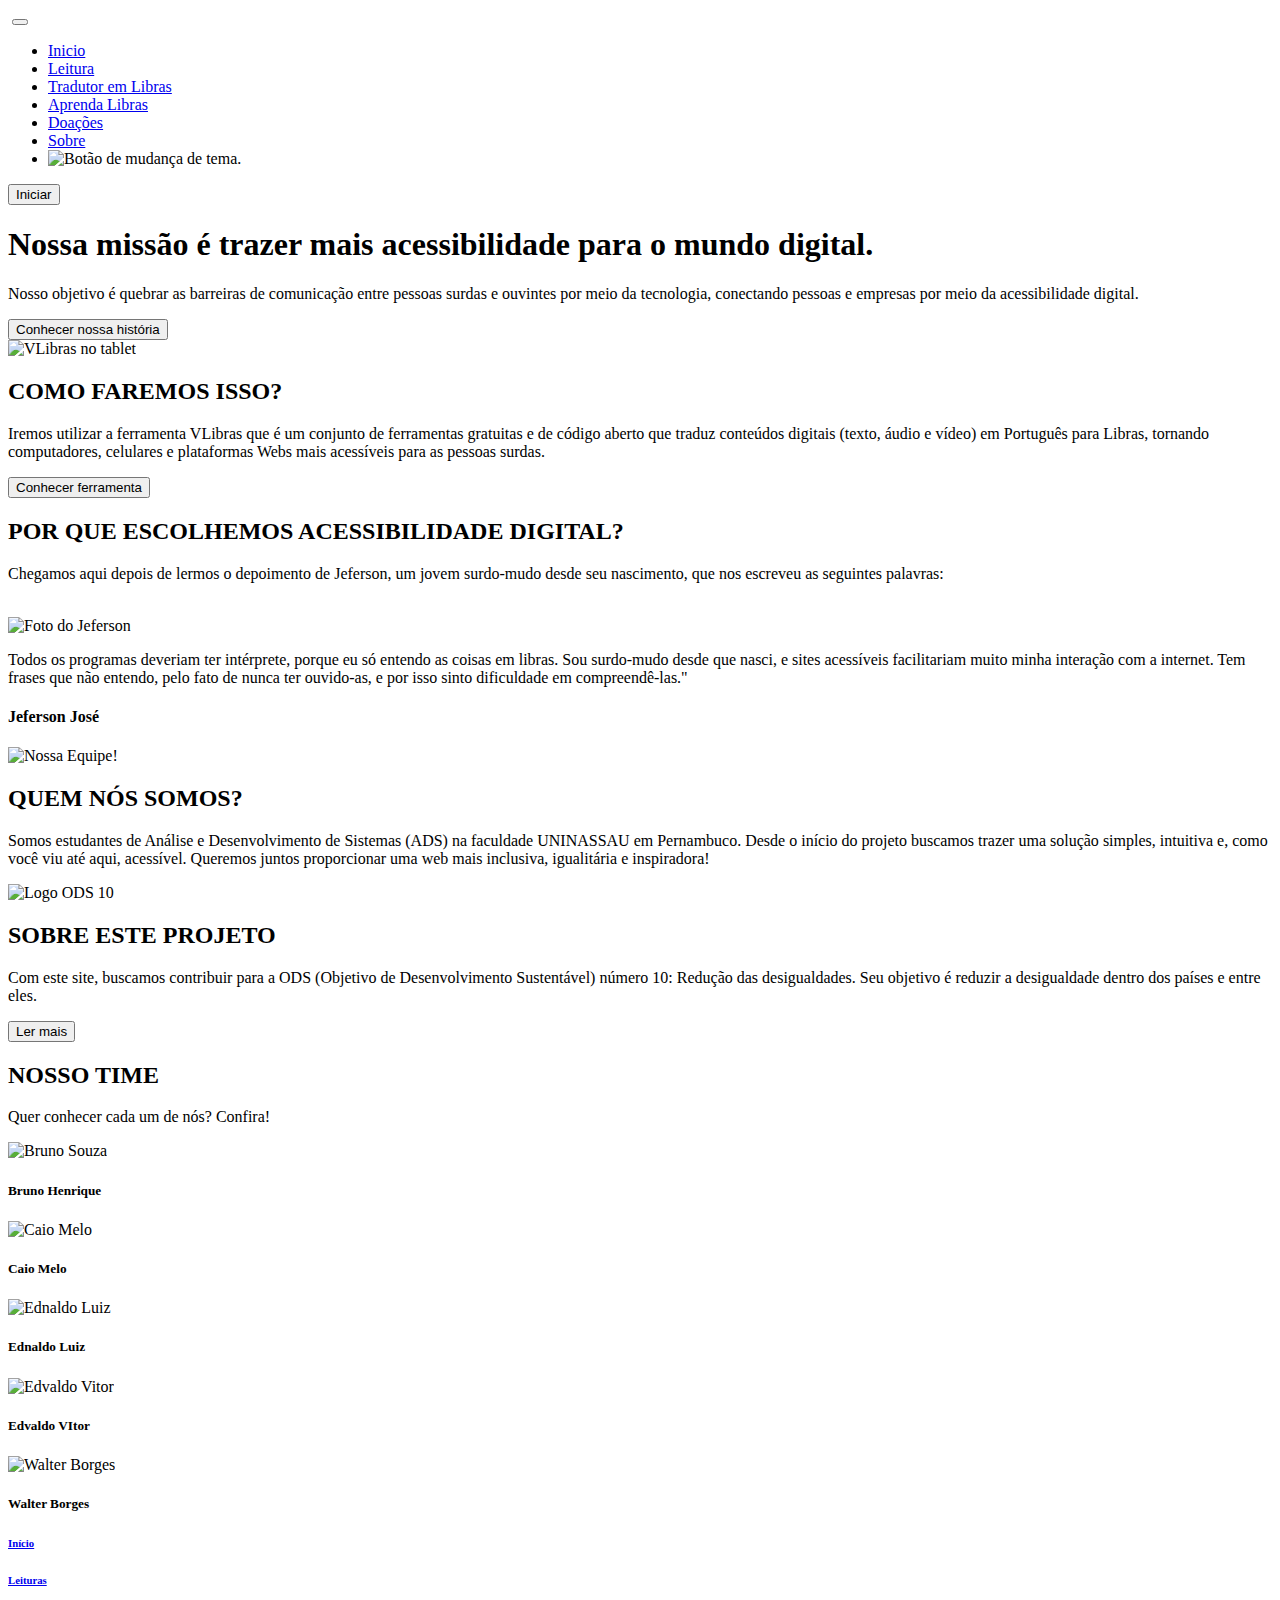
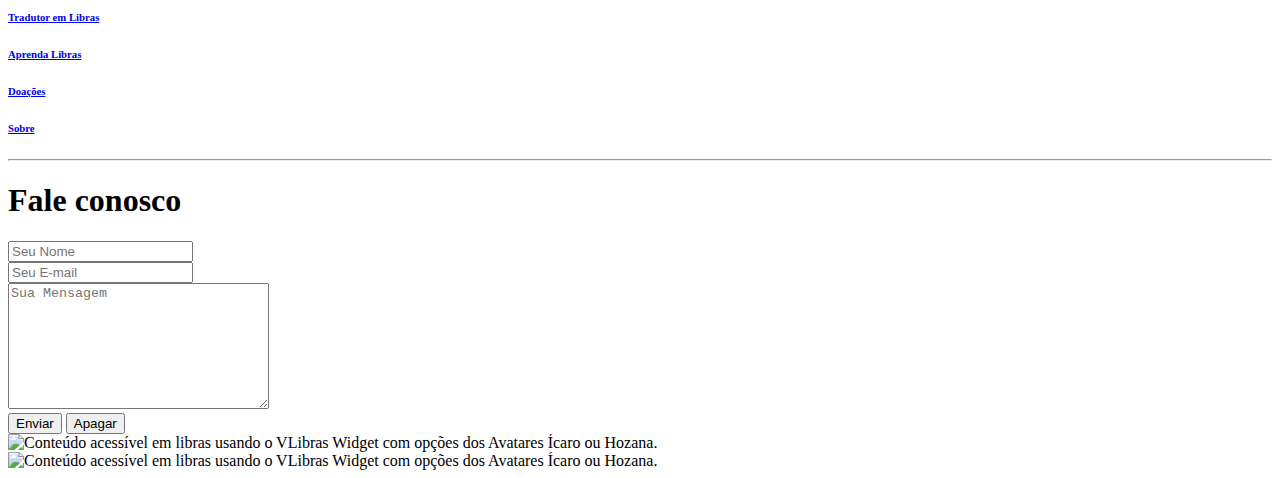
==== pages/Sobre/sobre.html @ a2808318 "sobre.html" ====
<!DOCTYPE html>
<html lang="en">
<head>
    <meta charset="UTF-8">
    <meta http-equiv="X-UA-Compatible" content="IE=edge">
    <meta name="viewport" content="width=device-width, initial-scale=1.0">
    <link href="/assets/style/pages/Sobre/sobre.css" rel="stylesheet" />
    <link rel="stylesheet" href="/assets/bootstrap/css/bootstrap.min.css">
    <link rel="stylesheet" href="/assets/bootstrap/icons/bootstrap-icons.css">
    <link rel="icon" type="image/x-icon" href="/assets/img/Logo/favicon.png" />
    <title>Help Up | Conheça mais sobre nós!</title>
</head>
<body>
        
    <!----------------------- PÁGINA DE CARREGAMENTO INICIAL (LOADING-PAGE) ----------------------->
    <div class="p-loading">
        <div id="load"></div>
    </div>

    <!------------------------------------ CABEÇALHO DA PÁGINA ------------------------------------>
    <header>
        <nav class="navbar navbar-expand-lg fixed-top bg-navbar">
            <div class="container px-5">
                <a href="/index.html" class="navbar-brand"><img src="/assets/img/Logo/logoHelpUp.png" alt="" class="img-fluid"></a>
                <button class="navbar-toggler" type="button" data-bs-toggle="collapse" data-bs-target="#navbarSupportedContent" aria-controls="navbarSupportedContent" aria-expanded="false" aria-label="Toggle navigation"><span class="navbar-toggler-icon"><i class="bi-list icon-hamburguer"></i></span></button>
                <div class="collapse navbar-collapse" id="navbarSupportedContent">
                    <ul class="navbar-nav ms-auto mb-2 mb-lg-0">
                        <li class="nav-item"><a class="nav-link h-color-subtitle fw-bolder px-sm-3 h-font-size_animation " href="/index.html">Inicio</a></li>
                        <li class="nav-item"><a class="nav-link h-color-subtitle fw-bolder px-sm-3 h-font-size_animation " href="/pages/Leituras/leitura.html">Leitura</a></li>
                        <li class="nav-item"><a class="nav-link h-color-subtitle fw-bolder px-sm-3 h-font-size_animation " href="/pages/TradutorLibras/tradutorLibras.html">Tradutor em Libras</a></li>
                        <li class="nav-item"><a class="nav-link h-color-subtitle fw-bolder px-sm-3 h-font-size_animation " href="/pages/AprendaLibras/aprendaLibras.html">Aprenda Libras</a></li>
                        <li class="nav-item"><a class="nav-link h-color-subtitle fw-bolder px-sm-3 h-font-size_animation " href="/pages/Doações/doacao.html">Doações</a></li>
                        <li class="nav-item"><a class="nav-link h-color-help_up h-color-subtitle fw-bolder px-sm-3 h-font-size_animation " href="/pages/Sobre/sobre.html">Sobre</a></li>
                        <li class="nav-item"><img class="nav-link px-sm-3 me-3" src="/assets/img/DarkLight/sun.png" alt="Botão de mudança de tema." id="icon" role="button" title="ícone do Sol ou Lua"></li>
                    </ul>
                    <a href="/pages/Login/login.html" role="button"><button type="button" class="h-pills fw-bolder" title="Iniciar">Iniciar</button></a>
                </div>
            </div>
        </nav>
    </header>

    <!-- SEÇÃO PRINCIPAL -->
    <main>
        <!-- SEÇÃO INICIAL SUPERIOR "NOSSA MISSÃO[..]"-->
        <section class="py-5 mt-5">
            <div class="container px-5 mt-5">
                <div class="row justify-content-center">
                    <div class="col-lg-8 col-xxl-6">
                        <div class="text-center my-5">
                            <h1 class="fw-bolder mb-3 h-color-title-section">Nossa missão é trazer mais acessibilidade para o mundo digital.</h1>
                            <p class="lead fw-normal mb-4 h-color-subtitle">Nosso objetivo é quebrar as barreiras de comunicação entre pessoas surdas e ouvintes por meio da tecnologia, conectando pessoas e empresas por meio da acessibilidade digital.</p>
                            <a href="#inicioHistoria" role="button" title="Leia nossa história"><button class="fw-bolder h-pills"> Conhecer nossa história</button></a>
                        </div>
                    </div>
                </div>
            </div>
        </section>

        <!-- SEÇÃO "COMO FAREMOS ISSO?" -->
        <section class="py-5" id="inicioHistoria">
            <div class="container px-5 py-5">
                <div class="row gx-5 align-items-center">
                    <div class="col-lg-6"><img class="img-fluid rounded mb-5 mb-lg-0" src="/assets/img/Sobre/vlibrasSobre.png" alt="VLibras no tablet"/></div>
                    <div class="col-lg-6">
                        <h2 class="fw-bolder h-color-title-section">COMO FAREMOS ISSO?</h2>
                        <p class="lead fw-normal mb-4 h-color-subtitle">Iremos utilizar a ferramenta <span class="lead h-color-help_up fw-bolder">VLibras</span> que é um conjunto de <span class="lead h-color-help_up fw-bolder">ferramentas gratuitas e de código aberto</span> que traduz conteúdos digitais (texto, áudio e vídeo) em Português para <span class="lead h-color-help_up fw-bolder">Libras</span>, tornando computadores, celulares e plataformas Webs mais acessíveis para as pessoas surdas.</p>
                        <a href="https://www.gov.br/governodigital/pt-br/vlibras" role="button" target="_blank"><button class="fw-bolder h-pills"><i class="fa-sharp fa-solid fa-circle-info"></i> Conhecer ferramenta</button></a>
                    </div>
                </div>
            </div>
        </section>

        <!-- SEÇÃO "POR QUE ESCOLHEMOS ACESSIBILIDADE DIGITAL?" -->
        <section class="py-5">
            <div class="container px-5 py-5">
                <div class="row gx-5 align-items-center">
                    <h2 class="fw-bolder h-color-title-section">POR QUE ESCOLHEMOS ACESSIBILIDADE DIGITAL?</h2>
                    <p class="lead fw-normal mb-4 h-color-subtitle">Chegamos aqui depois de lermos o depoimento de Jeferson, um jovem <span class="lead fw-normal mb-4 h-color-help_up fw-bolder">surdo-mudo</span> desde seu nascimento, que nos escreveu as seguintes palavras:</p>
                    <div class="col-10">
                        <i class="fa-solid fa-quote-left h-color-help_up fw-bolder" id="quote-left"></i> <br>
                        <div class="col-xl-4 col-xxl-6 d-xl-block text-center"><img class="img-fluid rounded-circle my-5" src="/assets/img/Sobre/jeferson.png" alt="Foto do Jeferson" /></div>
                        <p class="lead h-color-title-section">Todos os programas deveriam ter intérprete, porque eu só entendo as coisas em libras. Sou surdo-mudo desde que nasci, e sites acessíveis facilitariam muito minha interação com a internet. Tem frases que não entendo, pelo fato de nunca ter ouvido-as, e por isso sinto dificuldade em compreendê-las."</p>
                        <h4 class="fw-bolder h-color-help_up">Jeferson José</h4>
                    </div>
                </div>
            </div>
        </section>

        <!-- SEÇÃO "QUEM NÓS SOMOS?" -->
        <section class="py-5" id="scroll-target">
            <div class="container px-5 py-5">
                <div class="row gx-5 align-items-center">
                    <div class="col-lg-6"><img class="img-fluid rounded mb-5 mb-lg-0" src="/assets/img/Sobre/timeDevs.jpg" alt="Nossa Equipe!" /></div>
                    <div class="col-lg-6">
                        <h2 class="fw-bolder h-color-title-section">QUEM NÓS SOMOS?</h2>
                        <p class="lead fw-normal mb-0 h-color-subtitle">Somos estudantes de <span class="lead h-color-help_up fw-bolder">Análise e Desenvolvimento de Sistemas (ADS)</span> na faculdade <span class="lead h-color-help_up fw-bolder">UNINASSAU</span> em Pernambuco. Desde o início do projeto buscamos trazer uma solução <span class="lead h-color-help_up fw-bolder">simples</span>, <span class="lead h-color-help_up fw-bolder">intuitiva</span> e, como você viu até aqui, <span class="lead h-color-help_up fw-bolder">acessível</span>. Queremos juntos proporcionar uma web mais <span class="lead h-color-help_up fw-bolder">inclusiva</span>, <span class="lead h-color-help_up fw-bolder">igualitária</span> e <span class="lead h-color-help_up fw-bolder">inspiradora</span>!  </p>
                    </div>
                </div>
            </div>
        </section>

        <!-- SEÇÃO "ODS 10" -->
        <section class="py-5">
            <div class="container px-5 py-5">
                <div class="row gx-5 align-items-center">
                    <div class="col-lg-6 order-first order-lg-last"><img class="img-fluid rounded mb-5 mb-lg-0" src="/assets/img/ODS10/logoOds10.png" alt="Logo ODS 10" /></div>
                    <div class="col-lg-6">
                        <h2 class="fw-bolder h-color-title-section">SOBRE ESTE PROJETO</h2>
                        <p class="lead fw-normal mb-4 h-color-subtitle">Com este site, buscamos contribuir para a <span class="lead h-color-help_up fw-bolder">ODS (Objetivo de Desenvolvimento Sustentável)</span> número 10: <span class="lead h-color-help_up fw-bolder">Redução das desigualdades</span>. Seu objetivo é <span class="lead h-color-help_up fw-bolder">reduzir a desigualdade</span> dentro dos países e entre eles.</p>
                        <a href="https://brasil.un.org/pt-br/sdgs/10" role="button" title="ODS 10" target="_blank"><button class="fw-bolder h-pills"><i class="fa-sharp fa-solid fa-circle-info"></i> Ler mais</button></a>
                    </div>
                </div>
            </div>
        </section>

        <!-- SEÇÃO "NOSSO TIME" -->
        <section class="py-5">
            <div class="container px-5 py-5">
                <div class="text-center">
                    <h2 class="fw-bolder h-color-title-section">NOSSO TIME</h2>
                    <p class="lead fw-normal mb-5 h-color-subtitle">Quer conhecer cada um de nós? Confira!</p>
                </div>
                
                <div class="row gx-5 row-cols-1 row-cols-sm-2 row-cols-xl-5 justify-content-center">
                    <div class="col mb-5 mb-5 mb-xl-0">
                        <div class="text-center">
                            <img class="img-fluid rounded-circle mb-4 px-4" src="/assets/img/Sobre/BrunoSouza.jpg" alt="Bruno Souza" />
                            <h5 class="fw-bolder h-color-title-section">Bruno Henrique</h5>
                            <a target="_blank" href="https://github.com/brunohnsouza"><i class="fa-brands fa-github h-icon-linkedin-github pe-2"></i></a>
                            <a target="_blank" href="https://www.linkedin.com/in/brunohnsouza/"><i class="fa-brands fa-linkedin h-icon-linkedin-github"></i></a>
                        </div>
                    </div>
                
                    <div class="col mb-5 mb-5 mb-xl-0">
                        <div class="text-center">
                            <img class="img-fluid rounded-circle mb-4 px-4" src="/assets/img/Sobre/CaioMelo.jpeg" alt="Caio Melo" />
                            <h5 class="fw-bolder h-color-title-section">Caio Melo</h5>
                            <a target="_blank" href="https://github.com/CaioMelo10"><i class="fa-brands fa-github h-icon-linkedin-github pe-2"></i></a>
                            <a target="_blank" href="https://www.linkedin.com/in/caio-melo-73595b24b/"><i class="fa-brands fa-linkedin h-icon-linkedin-github"></i></a>
                        </div>
                    </div>
                    
                    <div class="col mb-5 mb-5 mb-sm-0">
                        <div class="text-center">
                            <img class="img-fluid rounded-circle mb-4 px-4" src="/assets/img/Sobre/EdnaldoLuiz.jpg" alt="Ednaldo Luiz" />
                            <h5 class="fw-bolder h-color-title-section">Ednaldo Luiz</h5>
                            <a target="_blank" href="https://github.com/EdnaldoLuiz"><i class="fa-brands fa-github h-icon-linkedin-github pe-2"></i></a>
                            <a target="_blank" href="https://www.linkedin.com/in/ednaldo-luiz-4892a624a/"><i class="fa-brands fa-linkedin h-icon-linkedin-github"></i></a>
                        </div>
                    </div>
                    
                    <div class="col mb-5">
                        <div class="text-center">
                            <img class="img-fluid rounded-circle mb-4 px-4" src="/assets/img/Sobre/EdvaldoVitor.jpg" alt="Edvaldo Vitor" />
                            <h5 class="fw-bolder h-color-title-section">Edvaldo VItor</h5>
                            <a target="_blank" href="https://github.com/edvaldovitor250"><i class="fa-brands fa-github h-icon-linkedin-github pe-2"></i></a>
                            <a target="_blank" href="https://www.linkedin.com/in/edvaldo-vitor-2136781a2/"><i class="fa-brands fa-linkedin h-icon-linkedin-github"></i></a>
                        </div>
                    </div>

                    <div class="col mb-5 mb-5 mb-sm-0">
                        <div class="text-center">
                            <img class="img-fluid rounded-circle mb-4 px-4" src="/assets/img/Sobre/WalterBorges.JPG" alt="Walter Borges" />
                            <h5 class="fw-bolder h-color-title-section">Walter Borges</h5>
                            <a target="_blank" href="https://github.com/wabpe"><i class="fa-brands fa-github h-icon-linkedin-github pe-2"></i></a>
                            <a target="_blank" href="https://www.linkedin.com/in/walter-borges-5182a624a/"><i class="fa-brands fa-linkedin h-icon-linkedin-github"></i></a>
                        </div>
                    </div>
                </div>
            </div>
        </section>

    </main>

    <!------------------------------------------- RODAPÉ ------------------------------------------>
    <footer id="footer" class="text-center bg-color_footer">
        <div class="container pb-2">
        <!-- SEÇÃO LINKS -->
        <section class="mt-5">
            <!-- LINHA -->
            <div class="row text-center d-flex justify-content-center pt-5">
            <!-- COLUNA -->
            <div class="col-md-2">
                <h6 class="text-uppercase fw-bolder h-links_pages pb-2">
                <a href="/index.html" class="h-links_pages">Início</a>
                </h6>
            </div>
    
            <!-- COLUNA -->
            <div class="col-md-2">
                <h6 class="text-uppercase fw-bolder h-links_pages pb-2">
                <a href="/pages/Leituras/leitura.html" class="h-links_pages">Leituras</a>
                </h6>
            </div>
    
            <!-- COLUNA -->
            <div class="col-md-2">
                <h6 class="text-uppercase fw-bolder h-links_pages pb-2">
                <a href="/pages/TradutorLibras/tradutorLibras.html" class="h-links_pages">Tradutor em Libras</a>
                </h6>
            </div>
    
            <!-- COLUNA -->
            <div class="col-md-2">
                <h6 class="text-uppercase fw-bolder h-links_pages pb-2">
                <a href="/pages/AprendaLibras/aprendaLibras.html" class="h-links_pages">Aprenda Libras</a>
                </h6>
            </div>

            <!-- COLUNA -->
            <div class="col-md-2">
                <h6 class="text-uppercase fw-bolder h-links_pages pb-2">
                <a href="/pages/Doações/doacao.html" class="h-links_pages">Doações</a>
                </h6>
            </div>

            <!-- COLUNA -->
            <div class="col-md-2">
                <h6 class="text-uppercase fw-bolder h-links_pages pb-2">
                <a href="/pages/Sobre/sobre.html" class="h-links_pages">Sobre</a>
                </h6>
            </div>
            </div>
        </section>
    
        <hr class="mb-5 h-color-subtitle" />
    
        <!-- SEÇÃO FORMULÁRIO -->
        <section class="mb-5">
            <div class="row d-flex justify-content-center">
                <div class="col-lg-8">
                    
                    <!-- TÍTULO DO FORMULÁRIO -->
                    <h1 class="h-title_form">Fale conosco</h1>

                    <!-- FORMULÁRIO -->
                    <form action="https://api.staticforms.xyz/submit" method="post">
                        <input type="hidden" name="accessKey" value="94954244-c603-4099-8d96-2a34136d5ea7">
                        <input type="hidden" name="redirectTo" value="javascript:void(window.location.href)">

                        <input class="fieldsContactUs h-boxes" type="text" name="name" placeholder="Seu Nome" required title="Digite seu nome."><br>
                        <input class="fieldsContactUs h-boxes" type="email" name="email" placeholder="Seu E-mail" required title="Digite um E-mail válido."><br>
                        <textarea class="fieldsContactUs h-box_message" name="message" rows="8" cols="30" placeholder="Sua Mensagem" required title="Descreva sua mensagem para nós."></textarea><br>
                        <button id="submitContact" class="h-button_submit h-pills fw-bolder me-sm-3" type="submit"><i class="fa-solid fa-paper-plane"></i> Enviar</button>
                        <button class="h-button_reset h-pills fw-bolder ms-sm-3" type="reset"><i class="fa-solid fa-eraser"></i> Apagar</button>
                    </form>
                </div>
            </div>
        </section>
        
        <!-- SEÇÃO REDES SOCIAIS -->
        <section class="text-center mb-5">
            <a href="" class="me-4">
            <i class="fab fa-facebook-f h-icon_medias"></i>
            </a>
            <a href="" class="me-4">
            <i class="fab fa-twitter h-icon_medias"></i>
            </a>
            <a href="" class="me-4">
            <i class="fab fa-instagram h-icon_medias"></i>
            </a>
        </section>
        </div>
    </footer>

    <!-------------------------------------- PLUG-IN (V-LIBRAS) ------------------------------------------>
    <div vw class="enabled">
        <div vw-access-button class="active">
            <img class="access-button" data-src="assets/component-ac.png" alt="Conteúdo acessível em libras usando o VLibras Widget com opções dos Avatares Ícaro ou Hozana." src="/assets/img/V-Libras/Plug-in/component-ac.png" title="Plug-In">
            <img class="pop-up" data-src="assets/popup.png" alt="Conteúdo acessível em libras usando o VLibras Widget com opções dos Avatares Ícaro ou Hozana." src="/assets/img/V-Libras/Plug-in/popup.png">
        </div>
        <div vw-plugin-wrapper>
        <div class="vw-plugin-top-wrapper"></div>
        </div>
        </div>
        <script src="https://vlibras.gov.br/app/vlibras-plugin.js"></script>
        <script>
            new window.VLibras.Widget('https://vlibras.gov.br/app');
        </script>
    </div>

    <!-- SEÇÃO CENTRAL DE AGRADECIMENTO -->
    <dialog>
        <div class="container px-4 px-lg-5 my-5">
            <!-- TÍTULO -->
            <h1 class="display-6 fw-bolder h-color-help_up">Agradecemos pela sua mensagem!</h1>
            <!-- PARÁGRAFO -->
            <p class="lead fw-normal mb-4 h-color-subtitle">Em breve entraremos em contato ;)</p>
            <!-- BOTÃO "FECHAR" -->
            <button type="button" class="h-pills fw-bolder" title="Ok">Ok</button>
        </div>
    </dialog>

    <!-- JAVASCRIPT USADO -->
    <script src="https://kit.fontawesome.com/4ddcf64cd5.js" crossorigin="anonymous"></script> <!-- BIBLIOTECA DE ÍCONES -->
    <script src="/assets/scripts/Loading/loading.js"></script>
    <script src="/assets/scripts/DarkMode/darkMode.js"></script>
    <script src="/assets/bootstrap/js/bootstrap.bundle.min.js"></script>
    <script src="/assets/scripts/DialogContactUs/dialogContactUs.js"></script>

</body>
</html>
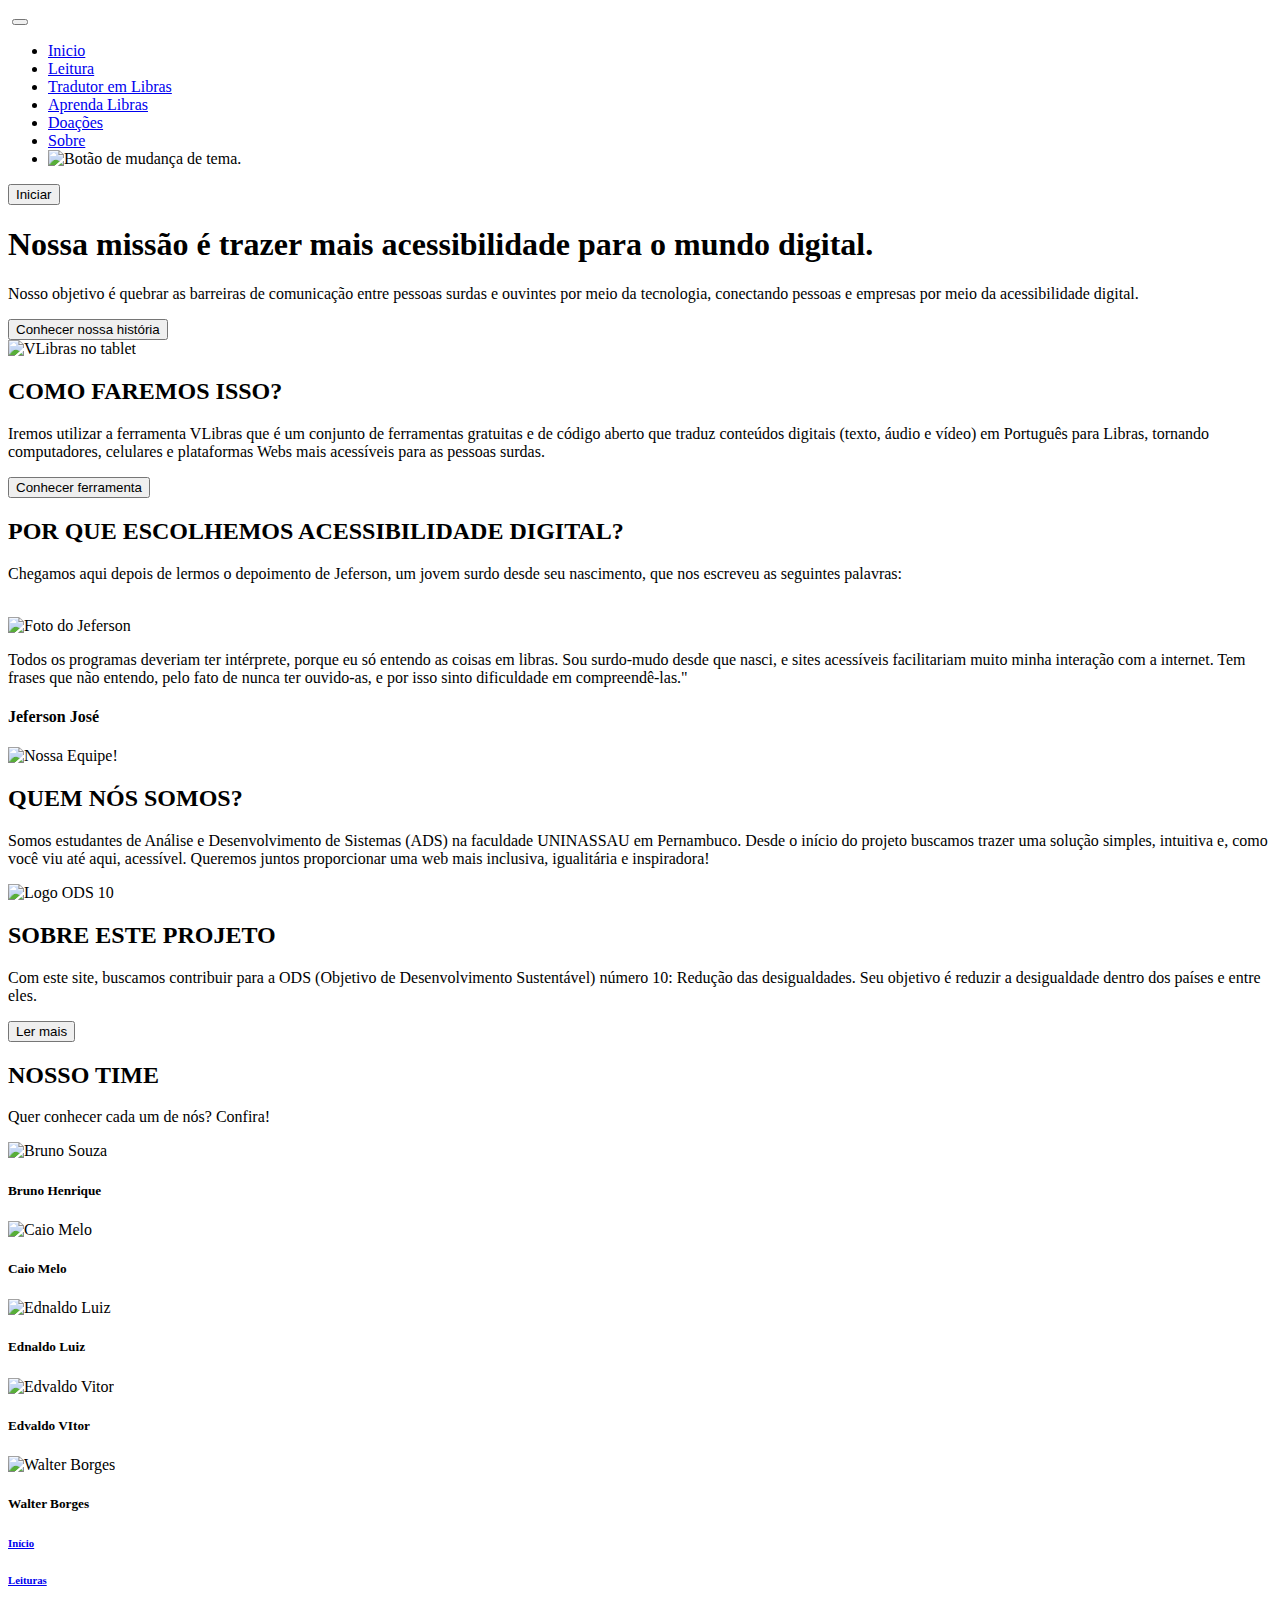
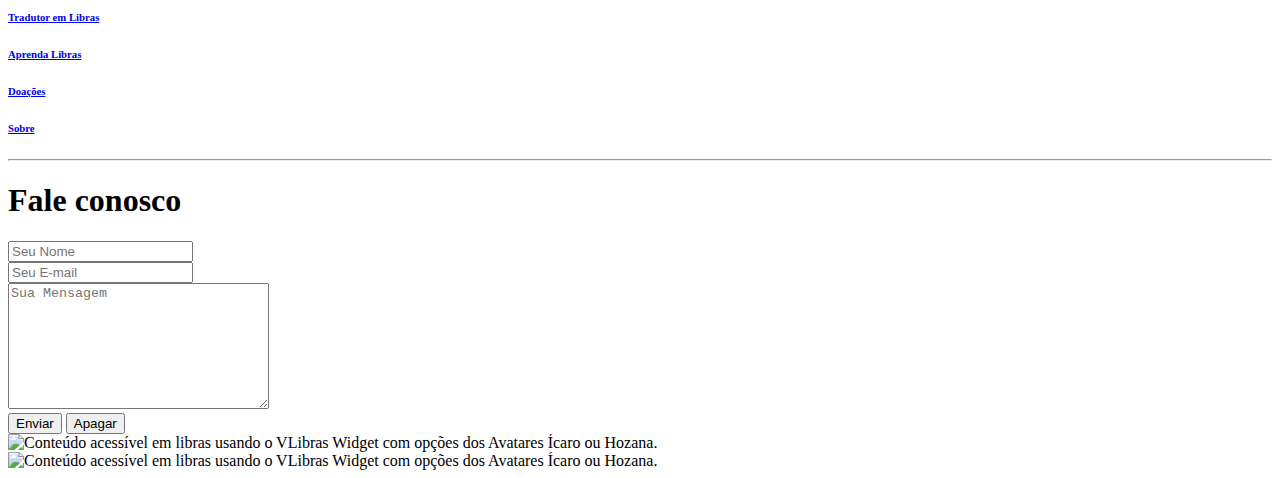
==== commit 544782cc: "sobre.html" ====
--- a/pages/Sobre/sobre.html
+++ b/pages/Sobre/sobre.html
@@ -75,7 +75,7 @@
             <div class="container px-5 py-5">
                 <div class="row gx-5 align-items-center">
                     <h2 class="fw-bolder h-color-title-section">POR QUE ESCOLHEMOS ACESSIBILIDADE DIGITAL?</h2>
-                    <p class="lead fw-normal mb-4 h-color-subtitle">Chegamos aqui depois de lermos o depoimento de Jeferson, um jovem <span class="lead fw-normal mb-4 h-color-help_up fw-bolder">surdo-mudo</span> desde seu nascimento, que nos escreveu as seguintes palavras:</p>
+                    <p class="lead fw-normal mb-4 h-color-subtitle">Chegamos aqui depois de lermos o depoimento de Jeferson, um jovem <span class="lead fw-normal mb-4 h-color-help_up fw-bolder">surdo</span> desde seu nascimento, que nos escreveu as seguintes palavras:</p>
                     <div class="col-10">
                         <i class="fa-solid fa-quote-left h-color-help_up fw-bolder" id="quote-left"></i> <br>
                         <div class="col-xl-4 col-xxl-6 d-xl-block text-center"><img class="img-fluid rounded-circle my-5" src="/assets/img/Sobre/jeferson.png" alt="Foto do Jeferson" /></div>
